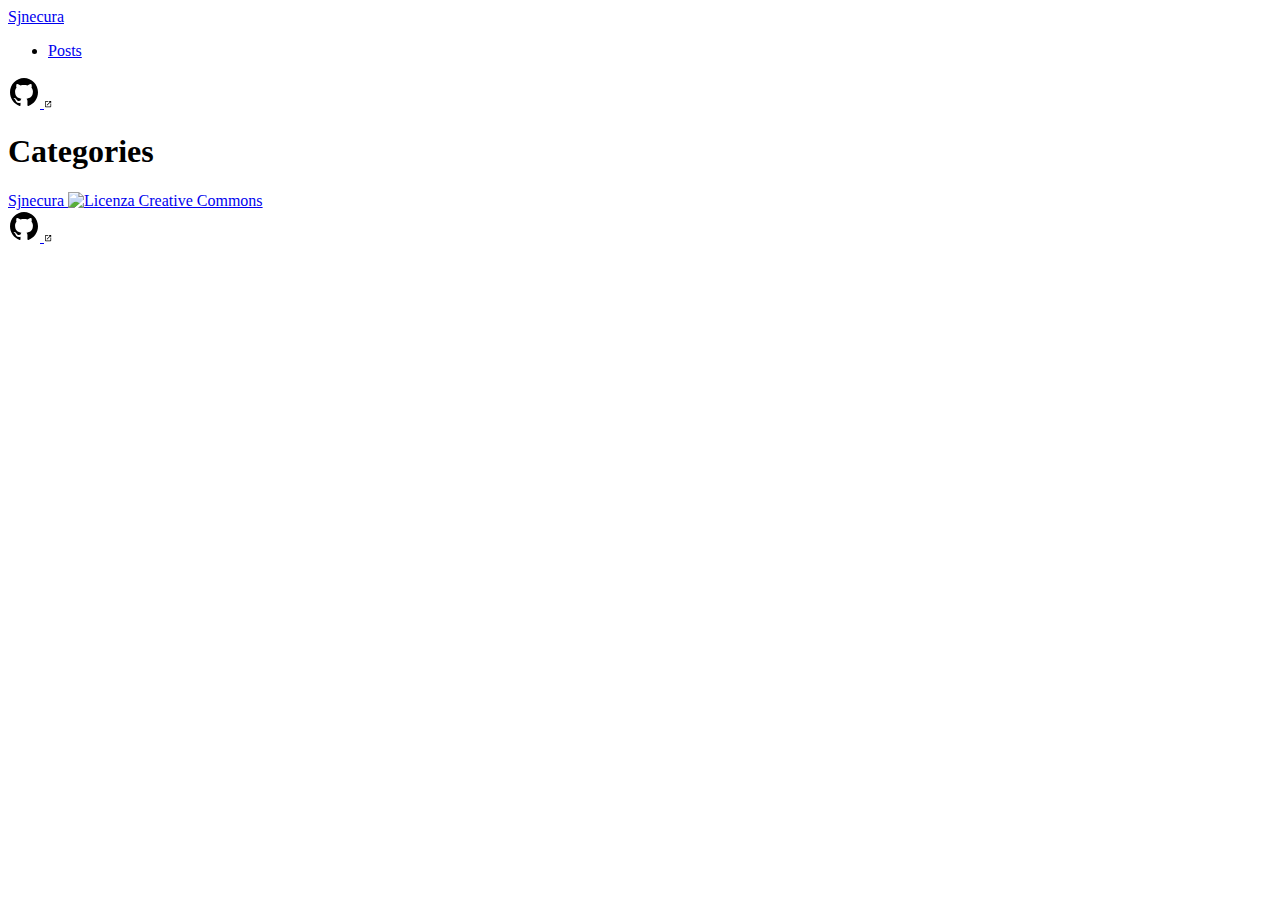
==== public/categories/index.html @ 9a0bdcbc "aggiunta file e cartelle costruite con Hugo" ====
<!DOCTYPE html>
<html lang="en-us">
  <head>
    <meta charset="utf-8">
    <meta http-equiv="X-UA-Compatible" content="IE=edge,chrome=1">
    
    <title>Sjnecura</title>
    <meta name="viewport" content="width=device-width,minimum-scale=1">
    <meta name="description" content="Appunti disordinati sul software libero">
    <meta name="generator" content="Hugo 0.76.3" />
    
    
      <META NAME="ROBOTS" CONTENT="NOINDEX, NOFOLLOW">
    

    
    
      <link href="/sjnecura.netlify.app/dist/css/app.4fc0b62e4b82c997bb0041217cd6b979.css" rel="stylesheet">
    

    
      <link rel="stylesheet" href="/sjnecura.netlify.app/css/custom.css">
    

    
      

    

    
    
      <link href="sjnecura.netlify.app/categories/index.xml" rel="alternate" type="application/rss+xml" title="Sjnecura" />
      <link href="sjnecura.netlify.app/categories/index.xml" rel="feed" type="application/rss+xml" title="Sjnecura" />
      
    
    
    <meta property="og:title" content="Categories" />
<meta property="og:description" content="Appunti disordinati sul software libero" />
<meta property="og:type" content="website" />
<meta property="og:url" content="sjnecura.netlify.app/categories/" />

<meta itemprop="name" content="Categories">
<meta itemprop="description" content="Appunti disordinati sul software libero">
<meta name="twitter:card" content="summary"/>
<meta name="twitter:title" content="Categories"/>
<meta name="twitter:description" content="Appunti disordinati sul software libero"/>

	
  </head>

  <body class="ma0 avenir bg-near-white">

    

  
  
  <header class="cover bg-top" style="background-image: url('sjnecura.netlify.app/images/bannerwp.jpg');">
    <div class="bg-black-60">
      <nav class="pv3 ph3 ph4-ns" role="navigation">
  <div class="flex-l justify-between items-center center">
    <a href="sjnecura.netlify.app/" class="f3 fw2 hover-white no-underline white-90 dib">
      
        Sjnecura
      
    </a>
    <div class="flex-l items-center">
      

      
        <ul class="pl0 mr3">
          
          <li class="list f5 f4-ns fw4 dib pr3">
            <a class="hover-white no-underline white-90" href="sjnecura.netlify.app/posts/" title="Posts page">
              Posts
            </a>
          </li>
          
        </ul>
      
      








<a href="https://github.com/karbonk" target="_blank" class="link-transition github link dib z-999 pt3 pt0-l mr1" title="Github link" rel="noopener" aria-label="follow on Github——Opens in a new window">
  <svg  height="32px"  style="enable-background:new 0 0 512 512;" version="1.1" viewBox="0 0 512 512" width="32px" xml:space="preserve" xmlns="http://www.w3.org/2000/svg" xmlns:xlink="http://www.w3.org/1999/xlink" >
  <path d="M256,32C132.3,32,32,134.8,32,261.7c0,101.5,64.2,187.5,153.2,217.9c11.2,2.1,15.3-5,15.3-11.1   c0-5.5-0.2-19.9-0.3-39.1c-62.3,13.9-75.5-30.8-75.5-30.8c-10.2-26.5-24.9-33.6-24.9-33.6c-20.3-14.3,1.5-14,1.5-14   c22.5,1.6,34.3,23.7,34.3,23.7c20,35.1,52.4,25,65.2,19.1c2-14.8,7.8-25,14.2-30.7c-49.7-5.8-102-25.5-102-113.5   c0-25.1,8.7-45.6,23-61.6c-2.3-5.8-10-29.2,2.2-60.8c0,0,18.8-6.2,61.6,23.5c17.9-5.1,37-7.6,56.1-7.7c19,0.1,38.2,2.6,56.1,7.7   c42.8-29.7,61.5-23.5,61.5-23.5c12.2,31.6,4.5,55,2.2,60.8c14.3,16.1,23,36.6,23,61.6c0,88.2-52.4,107.6-102.3,113.3   c8,7.1,15.2,21.1,15.2,42.5c0,30.7-0.3,55.5-0.3,63c0,6.1,4,13.3,15.4,11C415.9,449.1,480,363.1,480,261.7   C480,134.8,379.7,32,256,32z"/>
</svg>

<span class="new-window"><svg  height="8px"  style="enable-background:new 0 0 1000 1000;" version="1.1" viewBox="0 0 1000 1000" width="8px" xml:space="preserve" xmlns="http://www.w3.org/2000/svg" xmlns:xlink="http://www.w3.org/1999/xlink" >
<path d="M598 128h298v298h-86v-152l-418 418-60-60 418-418h-152v-86zM810 810v-298h86v298c0 46-40 86-86 86h-596c-48 0-86-40-86-86v-596c0-46 38-86 86-86h298v86h-298v596h596z" style="fill-rule:evenodd;clip-rule:evenodd;fill:;"/>
</svg>
</span></a>








    </div>
  </div>
</nav>

      <div class="tc-l pv4 pv6-l ph3 ph4-ns">
        <h1 class="f2 f-subheadline-l fw2 white-90 mb0 lh-title">
          Categories
        </h1>
        
      </div>
    </div>
  </header>


    <main class="pb7" role="main">
      
    
  <article class="cf pa3 pa4-m pa4-l">
    <div class="measure-wide-l center f4 lh-copy nested-copy-line-height nested-links nested-img mid-gray">
      
    </div>
  </article>
  <div class="mw8 center">
    <section class="ph4">
      
    </section>
  </div>

    </main>
    <footer class="bg-black bottom-0 w-100 pa3" role="contentinfo">
  <div class="flex justify-between">
  <a class="f4 fw4 hover-white no-underline white-70 dn dib-ns pv2 ph3" href="sjnecura.netlify.app" >
  Sjnecura  
  </a>
  <a rel="license" href="http://creativecommons.org/licenses/by/4.0/" title="Licenza Creative Commons Attribuzione"><img alt="Licenza Creative Commons" style="border-width:0" src="https://i.creativecommons.org/l/by/4.0/88x31.png" /></a>
    <div>








<a href="https://github.com/karbonk" target="_blank" class="link-transition github link dib z-999 pt3 pt0-l mr1" title="Github link" rel="noopener" aria-label="follow on Github——Opens in a new window">
  <svg  height="32px"  style="enable-background:new 0 0 512 512;" version="1.1" viewBox="0 0 512 512" width="32px" xml:space="preserve" xmlns="http://www.w3.org/2000/svg" xmlns:xlink="http://www.w3.org/1999/xlink" >
  <path d="M256,32C132.3,32,32,134.8,32,261.7c0,101.5,64.2,187.5,153.2,217.9c11.2,2.1,15.3-5,15.3-11.1   c0-5.5-0.2-19.9-0.3-39.1c-62.3,13.9-75.5-30.8-75.5-30.8c-10.2-26.5-24.9-33.6-24.9-33.6c-20.3-14.3,1.5-14,1.5-14   c22.5,1.6,34.3,23.7,34.3,23.7c20,35.1,52.4,25,65.2,19.1c2-14.8,7.8-25,14.2-30.7c-49.7-5.8-102-25.5-102-113.5   c0-25.1,8.7-45.6,23-61.6c-2.3-5.8-10-29.2,2.2-60.8c0,0,18.8-6.2,61.6,23.5c17.9-5.1,37-7.6,56.1-7.7c19,0.1,38.2,2.6,56.1,7.7   c42.8-29.7,61.5-23.5,61.5-23.5c12.2,31.6,4.5,55,2.2,60.8c14.3,16.1,23,36.6,23,61.6c0,88.2-52.4,107.6-102.3,113.3   c8,7.1,15.2,21.1,15.2,42.5c0,30.7-0.3,55.5-0.3,63c0,6.1,4,13.3,15.4,11C415.9,449.1,480,363.1,480,261.7   C480,134.8,379.7,32,256,32z"/>
</svg>

<span class="new-window"><svg  height="8px"  style="enable-background:new 0 0 1000 1000;" version="1.1" viewBox="0 0 1000 1000" width="8px" xml:space="preserve" xmlns="http://www.w3.org/2000/svg" xmlns:xlink="http://www.w3.org/1999/xlink" >
<path d="M598 128h298v298h-86v-152l-418 418-60-60 418-418h-152v-86zM810 810v-298h86v298c0 46-40 86-86 86h-596c-48 0-86-40-86-86v-596c0-46 38-86 86-86h298v86h-298v596h596z" style="fill-rule:evenodd;clip-rule:evenodd;fill:;"/>
</svg>
</span></a>







</div>
  </div>
</footer>

    

  <script src="/sjnecura.netlify.app/dist/js/app.3fc0f988d21662902933.js"></script>


  </body>
</html>
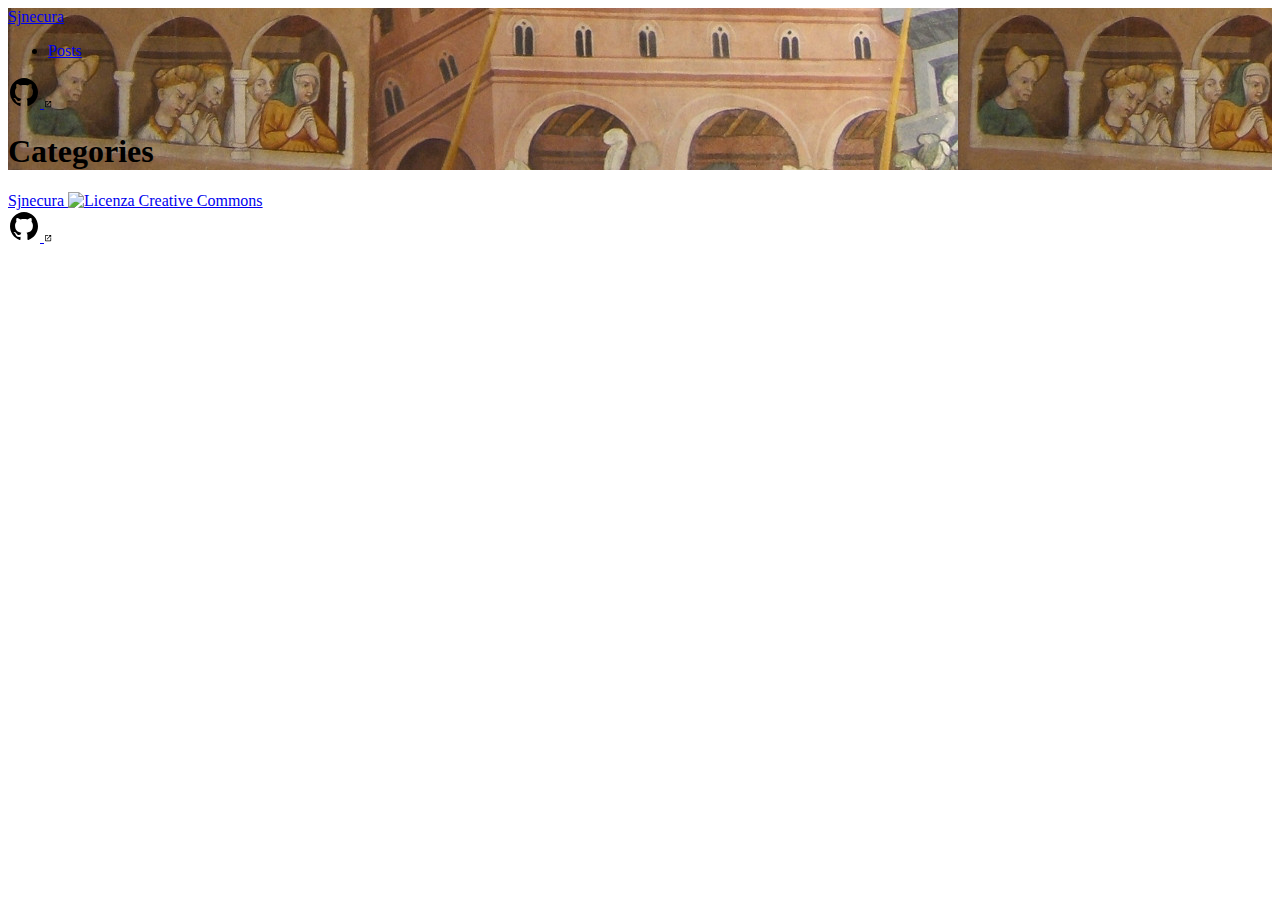
==== commit 53afc07d: "upgrade site" ====
--- a/public/categories/index.html
+++ b/public/categories/index.html
@@ -15,11 +15,11 @@
 
     
     
-      <link href="/sjnecura.netlify.app/dist/css/app.4fc0b62e4b82c997bb0041217cd6b979.css" rel="stylesheet">
+      <link href="/dist/css/app.4fc0b62e4b82c997bb0041217cd6b979.css" rel="stylesheet">
     
 
     
-      <link rel="stylesheet" href="/sjnecura.netlify.app/css/custom.css">
+      <link rel="stylesheet" href="/css/custom.css">
     
 
     
@@ -29,15 +29,15 @@
 
     
     
-      <link href="sjnecura.netlify.app/categories/index.xml" rel="alternate" type="application/rss+xml" title="Sjnecura" />
-      <link href="sjnecura.netlify.app/categories/index.xml" rel="feed" type="application/rss+xml" title="Sjnecura" />
+      <link href="/categories/index.xml" rel="alternate" type="application/rss+xml" title="Sjnecura" />
+      <link href="/categories/index.xml" rel="feed" type="application/rss+xml" title="Sjnecura" />
       
     
     
     <meta property="og:title" content="Categories" />
 <meta property="og:description" content="Appunti disordinati sul software libero" />
 <meta property="og:type" content="website" />
-<meta property="og:url" content="sjnecura.netlify.app/categories/" />
+<meta property="og:url" content="/categories/" />
 
 <meta itemprop="name" content="Categories">
 <meta itemprop="description" content="Appunti disordinati sul software libero">
@@ -54,11 +54,11 @@
 
   
   
-  <header class="cover bg-top" style="background-image: url('sjnecura.netlify.app/images/bannerwp.jpg');">
+  <header class="cover bg-top" style="background-image: url('/images/bannerwp.jpg');">
     <div class="bg-black-60">
       <nav class="pv3 ph3 ph4-ns" role="navigation">
   <div class="flex-l justify-between items-center center">
-    <a href="sjnecura.netlify.app/" class="f3 fw2 hover-white no-underline white-90 dib">
+    <a href="/" class="f3 fw2 hover-white no-underline white-90 dib">
       
         Sjnecura
       
@@ -70,7 +70,7 @@
         <ul class="pl0 mr3">
           
           <li class="list f5 f4-ns fw4 dib pr3">
-            <a class="hover-white no-underline white-90" href="sjnecura.netlify.app/posts/" title="Posts page">
+            <a class="hover-white no-underline white-90" href="/posts/" title="Posts page">
               Posts
             </a>
           </li>
@@ -134,7 +134,7 @@
     </main>
     <footer class="bg-black bottom-0 w-100 pa3" role="contentinfo">
   <div class="flex justify-between">
-  <a class="f4 fw4 hover-white no-underline white-70 dn dib-ns pv2 ph3" href="sjnecura.netlify.app" >
+  <a class="f4 fw4 hover-white no-underline white-70 dn dib-ns pv2 ph3" href="/" >
   Sjnecura  
   </a>
   <a rel="license" href="http://creativecommons.org/licenses/by/4.0/" title="Licenza Creative Commons Attribuzione"><img alt="Licenza Creative Commons" style="border-width:0" src="https://i.creativecommons.org/l/by/4.0/88x31.png" /></a>
@@ -169,7 +169,7 @@
 
     
 
-  <script src="/sjnecura.netlify.app/dist/js/app.3fc0f988d21662902933.js"></script>
+  <script src="/dist/js/app.3fc0f988d21662902933.js"></script>
 
 
   </body>
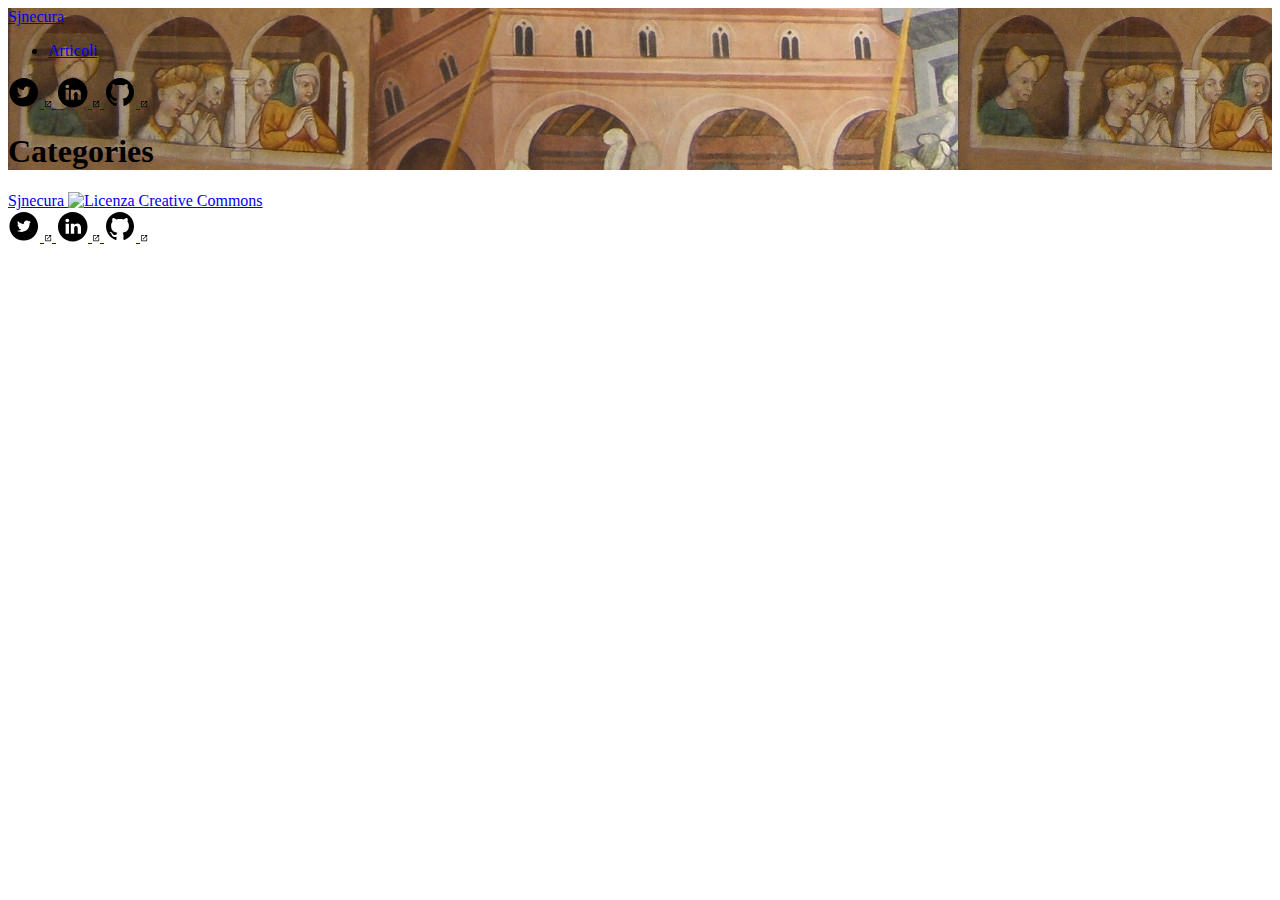
==== commit 8152d766: "impostata la variabile d'ambiente" ====
--- a/public/categories/index.html
+++ b/public/categories/index.html
@@ -10,7 +10,7 @@
     <meta name="generator" content="Hugo 0.76.3" />
     
     
-      <META NAME="ROBOTS" CONTENT="NOINDEX, NOFOLLOW">
+      <META NAME="ROBOTS" CONTENT="INDEX, FOLLOW">
     
 
     
@@ -45,10 +45,12 @@
 <meta name="twitter:title" content="Categories"/>
 <meta name="twitter:description" content="Appunti disordinati sul software libero"/>
 
+      
+    
 	
   </head>
 
-  <body class="ma0 avenir bg-near-white">
+  <body class="ma0 avenir bg-near-white production">
 
     
 
@@ -70,8 +72,8 @@
         <ul class="pl0 mr3">
           
           <li class="list f5 f4-ns fw4 dib pr3">
-            <a class="hover-white no-underline white-90" href="/posts/" title="Posts page">
-              Posts
+            <a class="hover-white no-underline white-90" href="/posts/" title="Articoli page">
+              Articoli
             </a>
           </li>
           
@@ -82,8 +84,26 @@
 
 
 
-
-
+<a href="https://twitter.com/karbon47" target="_blank" class="link-transition twitter link dib z-999 pt3 pt0-l mr1" title="Twitter link" rel="noopener" aria-label="follow on Twitter——Opens in a new window">
+  <svg height="32px"  style="enable-background:new 0 0 67 67;" version="1.1" viewBox="0 0 67 67" width="32px" xml:space="preserve" xmlns="http://www.w3.org/2000/svg" xmlns:xlink="http://www.w3.org/1999/xlink"><path d="M37.167,22.283c-2.619,0.953-4.274,3.411-4.086,6.101  l0.063,1.038l-1.048-0.127c-3.813-0.487-7.145-2.139-9.974-4.915l-1.383-1.377l-0.356,1.017c-0.754,2.267-0.272,4.661,1.299,6.271  c0.838,0.89,0.649,1.017-0.796,0.487c-0.503-0.169-0.943-0.296-0.985-0.233c-0.146,0.149,0.356,2.076,0.754,2.839  c0.545,1.06,1.655,2.097,2.871,2.712l1.027,0.487l-1.215,0.021c-1.173,0-1.215,0.021-1.089,0.467  c0.419,1.377,2.074,2.839,3.918,3.475l1.299,0.444l-1.131,0.678c-1.676,0.976-3.646,1.526-5.616,1.568  C19.775,43.256,19,43.341,19,43.405c0,0.211,2.557,1.397,4.044,1.864c4.463,1.377,9.765,0.783,13.746-1.568  c2.829-1.673,5.657-5,6.978-8.221c0.713-1.716,1.425-4.851,1.425-6.354c0-0.975,0.063-1.102,1.236-2.267  c0.692-0.678,1.341-1.419,1.467-1.631c0.21-0.403,0.188-0.403-0.88-0.043c-1.781,0.636-2.033,0.551-1.152-0.402  c0.649-0.678,1.425-1.907,1.425-2.267c0-0.063-0.314,0.042-0.671,0.233c-0.377,0.212-1.215,0.53-1.844,0.72l-1.131,0.361l-1.027-0.7  c-0.566-0.381-1.361-0.805-1.781-0.932C39.766,21.902,38.131,21.944,37.167,22.283z M33,64C16.432,64,3,50.569,3,34S16.432,4,33,4  s30,13.431,30,30S49.568,64,33,64z" style="fill-rule:evenodd;clip-rule:evenodd;fill:;"/></svg>
+
+<span class="new-window"><svg  height="8px"  style="enable-background:new 0 0 1000 1000;" version="1.1" viewBox="0 0 1000 1000" width="8px" xml:space="preserve" xmlns="http://www.w3.org/2000/svg" xmlns:xlink="http://www.w3.org/1999/xlink" >
+<path d="M598 128h298v298h-86v-152l-418 418-60-60 418-418h-152v-86zM810 810v-298h86v298c0 46-40 86-86 86h-596c-48 0-86-40-86-86v-596c0-46 38-86 86-86h298v86h-298v596h596z" style="fill-rule:evenodd;clip-rule:evenodd;fill:;"/>
+</svg>
+</span></a>
+
+
+
+
+<a href="https://linkedin.com/in/claudio-carboncini" target="_blank" class="link-transition linkedin link dib z-999 pt3 pt0-l mr1" title="LinkedIn link" rel="noopener" aria-label="follow on LinkedIn——Opens in a new window">
+  <svg  height="32px"  style="enable-background:new 0 0 65 65;" version="1.1" viewBox="0 0 65 65" width="32px" xml:space="preserve" xmlns="http://www.w3.org/2000/svg" xmlns:xlink="http://www.w3.org/1999/xlink">
+  <path d="M50.837,48.137V36.425c0-6.275-3.35-9.195-7.816-9.195  c-3.604,0-5.219,1.983-6.119,3.374V27.71h-6.79c0.09,1.917,0,20.427,0,20.427h6.79V36.729c0-0.609,0.044-1.219,0.224-1.655  c0.49-1.22,1.607-2.483,3.482-2.483c2.458,0,3.44,1.873,3.44,4.618v10.929H50.837z M22.959,24.922c2.367,0,3.842-1.57,3.842-3.531  c-0.044-2.003-1.475-3.528-3.797-3.528s-3.841,1.524-3.841,3.528c0,1.961,1.474,3.531,3.753,3.531H22.959z M34,64  C17.432,64,4,50.568,4,34C4,17.431,17.432,4,34,4s30,13.431,30,30C64,50.568,50.568,64,34,64z M26.354,48.137V27.71h-6.789v20.427  H26.354z" style="fill-rule:evenodd;clip-rule:evenodd;fill:;"/>
+</svg>
+
+<span class="new-window"><svg  height="8px"  style="enable-background:new 0 0 1000 1000;" version="1.1" viewBox="0 0 1000 1000" width="8px" xml:space="preserve" xmlns="http://www.w3.org/2000/svg" xmlns:xlink="http://www.w3.org/1999/xlink" >
+<path d="M598 128h298v298h-86v-152l-418 418-60-60 418-418h-152v-86zM810 810v-298h86v298c0 46-40 86-86 86h-596c-48 0-86-40-86-86v-596c0-46 38-86 86-86h298v86h-298v596h596z" style="fill-rule:evenodd;clip-rule:evenodd;fill:;"/>
+</svg>
+</span></a>
 
 
 <a href="https://github.com/karbonk" target="_blank" class="link-transition github link dib z-999 pt3 pt0-l mr1" title="Github link" rel="noopener" aria-label="follow on Github——Opens in a new window">
@@ -135,7 +155,7 @@
     <footer class="bg-black bottom-0 w-100 pa3" role="contentinfo">
   <div class="flex justify-between">
   <a class="f4 fw4 hover-white no-underline white-70 dn dib-ns pv2 ph3" href="/" >
-  Sjnecura  
+   Sjnecura  
   </a>
   <a rel="license" href="http://creativecommons.org/licenses/by/4.0/" title="Licenza Creative Commons Attribuzione"><img alt="Licenza Creative Commons" style="border-width:0" src="https://i.creativecommons.org/l/by/4.0/88x31.png" /></a>
     <div>
@@ -143,8 +163,26 @@
 
 
 
-
-
+<a href="https://twitter.com/karbon47" target="_blank" class="link-transition twitter link dib z-999 pt3 pt0-l mr1" title="Twitter link" rel="noopener" aria-label="follow on Twitter——Opens in a new window">
+  <svg height="32px"  style="enable-background:new 0 0 67 67;" version="1.1" viewBox="0 0 67 67" width="32px" xml:space="preserve" xmlns="http://www.w3.org/2000/svg" xmlns:xlink="http://www.w3.org/1999/xlink"><path d="M37.167,22.283c-2.619,0.953-4.274,3.411-4.086,6.101  l0.063,1.038l-1.048-0.127c-3.813-0.487-7.145-2.139-9.974-4.915l-1.383-1.377l-0.356,1.017c-0.754,2.267-0.272,4.661,1.299,6.271  c0.838,0.89,0.649,1.017-0.796,0.487c-0.503-0.169-0.943-0.296-0.985-0.233c-0.146,0.149,0.356,2.076,0.754,2.839  c0.545,1.06,1.655,2.097,2.871,2.712l1.027,0.487l-1.215,0.021c-1.173,0-1.215,0.021-1.089,0.467  c0.419,1.377,2.074,2.839,3.918,3.475l1.299,0.444l-1.131,0.678c-1.676,0.976-3.646,1.526-5.616,1.568  C19.775,43.256,19,43.341,19,43.405c0,0.211,2.557,1.397,4.044,1.864c4.463,1.377,9.765,0.783,13.746-1.568  c2.829-1.673,5.657-5,6.978-8.221c0.713-1.716,1.425-4.851,1.425-6.354c0-0.975,0.063-1.102,1.236-2.267  c0.692-0.678,1.341-1.419,1.467-1.631c0.21-0.403,0.188-0.403-0.88-0.043c-1.781,0.636-2.033,0.551-1.152-0.402  c0.649-0.678,1.425-1.907,1.425-2.267c0-0.063-0.314,0.042-0.671,0.233c-0.377,0.212-1.215,0.53-1.844,0.72l-1.131,0.361l-1.027-0.7  c-0.566-0.381-1.361-0.805-1.781-0.932C39.766,21.902,38.131,21.944,37.167,22.283z M33,64C16.432,64,3,50.569,3,34S16.432,4,33,4  s30,13.431,30,30S49.568,64,33,64z" style="fill-rule:evenodd;clip-rule:evenodd;fill:;"/></svg>
+
+<span class="new-window"><svg  height="8px"  style="enable-background:new 0 0 1000 1000;" version="1.1" viewBox="0 0 1000 1000" width="8px" xml:space="preserve" xmlns="http://www.w3.org/2000/svg" xmlns:xlink="http://www.w3.org/1999/xlink" >
+<path d="M598 128h298v298h-86v-152l-418 418-60-60 418-418h-152v-86zM810 810v-298h86v298c0 46-40 86-86 86h-596c-48 0-86-40-86-86v-596c0-46 38-86 86-86h298v86h-298v596h596z" style="fill-rule:evenodd;clip-rule:evenodd;fill:;"/>
+</svg>
+</span></a>
+
+
+
+
+<a href="https://linkedin.com/in/claudio-carboncini" target="_blank" class="link-transition linkedin link dib z-999 pt3 pt0-l mr1" title="LinkedIn link" rel="noopener" aria-label="follow on LinkedIn——Opens in a new window">
+  <svg  height="32px"  style="enable-background:new 0 0 65 65;" version="1.1" viewBox="0 0 65 65" width="32px" xml:space="preserve" xmlns="http://www.w3.org/2000/svg" xmlns:xlink="http://www.w3.org/1999/xlink">
+  <path d="M50.837,48.137V36.425c0-6.275-3.35-9.195-7.816-9.195  c-3.604,0-5.219,1.983-6.119,3.374V27.71h-6.79c0.09,1.917,0,20.427,0,20.427h6.79V36.729c0-0.609,0.044-1.219,0.224-1.655  c0.49-1.22,1.607-2.483,3.482-2.483c2.458,0,3.44,1.873,3.44,4.618v10.929H50.837z M22.959,24.922c2.367,0,3.842-1.57,3.842-3.531  c-0.044-2.003-1.475-3.528-3.797-3.528s-3.841,1.524-3.841,3.528c0,1.961,1.474,3.531,3.753,3.531H22.959z M34,64  C17.432,64,4,50.568,4,34C4,17.431,17.432,4,34,4s30,13.431,30,30C64,50.568,50.568,64,34,64z M26.354,48.137V27.71h-6.789v20.427  H26.354z" style="fill-rule:evenodd;clip-rule:evenodd;fill:;"/>
+</svg>
+
+<span class="new-window"><svg  height="8px"  style="enable-background:new 0 0 1000 1000;" version="1.1" viewBox="0 0 1000 1000" width="8px" xml:space="preserve" xmlns="http://www.w3.org/2000/svg" xmlns:xlink="http://www.w3.org/1999/xlink" >
+<path d="M598 128h298v298h-86v-152l-418 418-60-60 418-418h-152v-86zM810 810v-298h86v298c0 46-40 86-86 86h-596c-48 0-86-40-86-86v-596c0-46 38-86 86-86h298v86h-298v596h596z" style="fill-rule:evenodd;clip-rule:evenodd;fill:;"/>
+</svg>
+</span></a>
 
 
 <a href="https://github.com/karbonk" target="_blank" class="link-transition github link dib z-999 pt3 pt0-l mr1" title="Github link" rel="noopener" aria-label="follow on Github——Opens in a new window">
